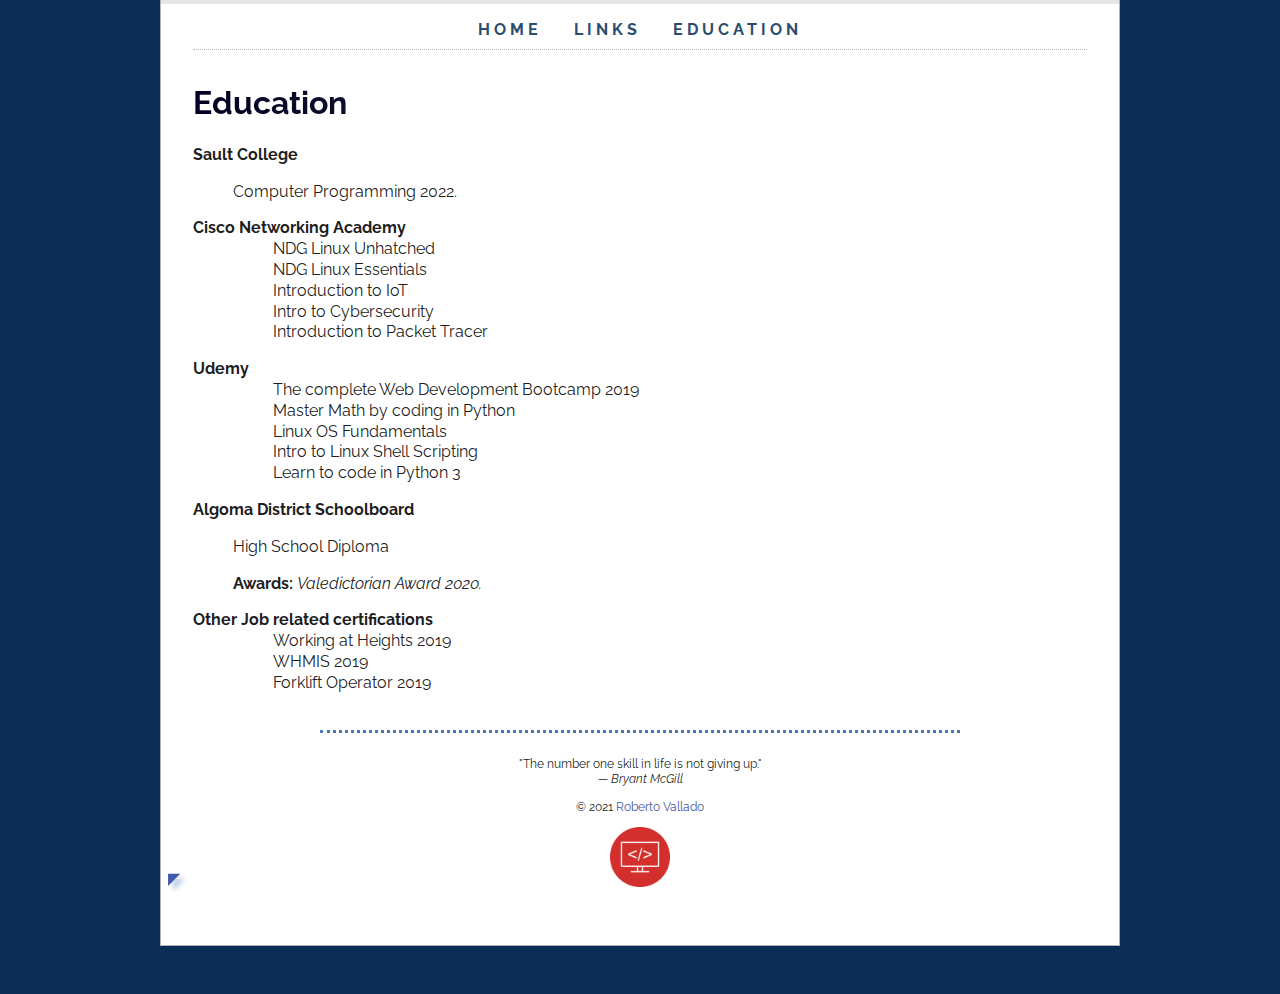
==== education.html @ ebdfe6a2 "Added files to repository" ====
<!DOCTYPE html>
<html lang="en">
  <head>
    <meta charset="UTF-8" />
    <meta name="viewport" content="width=device-width, initial-scale=1.0" />
    <meta name="author" content="Roberto Vallado" />
    <meta name="description" content="CSD120 Lab - Personal Website" />
    <link rel="icon" type="image/x-icon" href="images/favicon.ico" />
    <title>Roberto Vallado Bio-Website</title>
    <link rel="stylesheet" href="styles/normalize.css" />
    <link rel="stylesheet" href="styles/main.css" />
    <link rel="preconnect" href="https://fonts.gstatic.com" />
    <link
      href="https://fonts.googleapis.com/css2?family=Raleway:wght@200&display=swap"
      rel="stylesheet"
    />
    <link rel="preconnect" href="https://fonts.gstatic.com" />
    <link
      href="https://fonts.googleapis.com/css2?family=Raleway:wght@500&display=swap"
      rel="stylesheet"
    />
    <style>
      ol.r {
        list-style-type: none;
      }
    </style>
  </head>
  <body>
    <div class="width-wrap">
      <header id="top">
        <nav>
          <input type="checkbox" name="burger" id="menu-toggle" /><label
            class="sandwich-icon"
            for="menu-toggle"
          ></label>
          <ul>
            <li>
              <a href="index.html">Home</a>
            </li>
            <li>
              <a href="links.html">Links</a>
            </li>
            <li>
              <a href="education.html">Education</a>
            </li>
          </ul>
        </nav>
      </header>
      <main>
        <h1>Education</h1>

        <dl>
          <dt><b>Sault College</b></dt>
          <dd>
            <p>Computer Programming 2022.</p>
          </dd>
        </dl>
        <dl>
          <dt><b>Cisco Networking Academy</b></dt>
          <dd>
            <ol class="no_bull">
              <li>NDG Linux Unhatched</li>
              <li>NDG Linux Essentials</li>
              <li>Introduction to IoT</li>
              <li>Intro to Cybersecurity</li>
              <li>Introduction to Packet Tracer</li>
            </ol>
          </dd>
        </dl>
        <dl>
          <dt><b>Udemy</b></dt>
          <dd>
            <ol class="no_bull">
              <li>The complete Web Development Bootcamp 2019</li>
              <li>Master Math by coding in Python</li>
              <li>Linux OS Fundamentals</li>
              <li>Intro to Linux Shell Scripting</li>
              <li>Learn to code in Python 3</li>
            </ol>
          </dd>
        </dl>
        <dl>
          <dt><b>Algoma District Schoolboard</b></dt>
          <dd>
            <p>High School Diploma</p>
            <strong>Awards:</strong>
            <em>Valedictorian Award 2020. </em>
          </dd>
        </dl>
        <dl>
          <dt><b>Other Job related certifications</b></dt>
          <dd>
            <ol class="r">
              <li>Working at Heights 2019</li>
              <li>WHMIS 2019</li>
              <li>Forklift Operator 2019</li>
            </ol>
          </dd>
        </dl>
      </main>
      <footer>
        <hr />
        <blockquote>
          "The number one skill in life is not giving up."
          <br />
          <cite> &#8212; <span class="author">Bryant McGill</span></cite>
        </blockquote>
        <p>
          &copy; 2021
          <a
            href="mailto:20017482@saultcollege.ca?subject=Message%20from%20CSD120%20Website"
            >Roberto Vallado</a
          >
        </p>
        <picture>
          <source type="image/svg+xml" srcset="images/prog_icon.webp" />
          <img
            src="images/prog_icon_70.png"
            width="60"
            srcset="
              images/prog_icon_70.png,
              images/prog_icon_105.png 1.5x,
              images/prog_icon_140.png 2x
            "
            alt="Programming icon"
          />
        </picture>
      </footer>
      <a href="#top" title="Back to top">◤</a>
    </div>
  </body>
</html>
---- styles/main.css ----
/* || SITEWIDE */

html {
    box-sizing: border-box;
    background-color: #0a2c55;
    color: rgba(0, 0, 0, 0.9);
}

*,
*::before,
*::after {
    box-sizing: inherit;
}

body {
    font-family: 'Raleway', sans-serif;
    margin-top: 0;
    line-height: 1.3;
}

h1 {

    background: rgb(2, 0, 36);
    background: linear-gradient(90deg, rgba(2, 0, 36, 1) 0%, rgba(17, 24, 45, 1) 28%, rgba(255, 0, 0, 0) 100%);
    -webkit-text-fill-color: transparent;
    -webkit-background-clip: text;
    /* background-clip: text; */
}

h1,
h2,
h3 {
    color: #2C3C73;
}

h1,
h2,
h3,
h4,
h5,
h6 {
    font-family: 'Raleway', cursive;
}

img {
    max-width: 100%;
}

a {
    color: #4159AA;
    text-decoration: none;
}

a:hover {
    text-decoration: underline;
}

::selection {
    background-color: #415AAA;
    color: #FFFFFF;
}

dt::after {
    /* content: ":"; */
    font-weight: bold;
}

.titulo {
    margin-bottom: 0; 
    padding-bottom: 0 ;
}
.subtitulo {
    margin-top: 0;
    padding-top: 0;
    padding-bottom: 25px;
}

.no_bull {
    list-style-type: none;
}

.bio {
    column-width: 13em;
    /* column-count: 3; */
    column-gap: 2em;

}

.bio table {
  /*   margin-left: auto;
    margin-right: auto; */
    column-span: all;
    margin-top: 2.5em;
    border-collapse: collapse;
    caption-side: bottom;
}

.bio img {
    padding: 2%;
    border-radius: 50%;
    opacity: 0.8;
    background-color: #e0e5f3;
    box-shadow: 5px 5px 5px #adb3b8;
}

header {
    border-top: 4px solid rgb(0, 0, 0, 0.1);
    margin: 0 -2em 0;
}

header nav {
    border-bottom: 1px dotted rgb(0, 0, 0, 0.3);
    margin: 0 2em 2em;
}

header li {
    /* display: inline; */
    list-style: none;
}

nav ul {
    margin: 0;
    padding: 0;
    display: flex;
    justify-content: center;
}

nav a {
    display: inline-block;
    margin: -4px 1em 0;
    border-top: 4px solid rgb(0, 0, 0, 0);
    padding: 1em 0 0.5em;
    color: #2a4d6f;
}

nav a:hover {
    border-top: 4px solid #415AAA;
}

th,
td {
    padding: 0.5em 2.2em
}

thead tr th,
thead tr td,
tbody tr th,
tfoot tr th,
tfoot tr td {
    background-color: rgb(56, 99, 152);
    color: white;
}

tr td {
    background-color: rgb(221, 230, 242, 0.8);
}

tr:nth-child(even) td {
    background-color: rgb(221, 230, 242, 0.1);
}

label {
    display: block;
}

fieldset label {
    display: inline;
}

[type="submit"] {
    border: none;
    padding: 1em 3em;
    color: #FFFFFF;
    background-color: #386794;
}

input:invalid {
    background-color: #386397;
}

input:valid {
    background-color: transparent;
}

/* || main div Classes*/
.width-wrap {
    max-width: 960px;
    margin: 0 auto 3em;
    padding: 0 2em 2em;
    border-width: 1px;
    border-style: none solid solid solid;
    border-color: rgb(0, 0, 0, 0.3);
    background-color: white;
}

.favourites {
    display: flex;
    flex-wrap: wrap;
}

.favourites h3 {
    padding: 0 1rem 0 1rem;
}

.favourites div {
    display: none;
}

.favourites [type="radio"] {
    display: none;
}

.favourites input+label>h3 {
    color: #7da1cd;
    border-bottom: 3px solid rgb(0, 0, 0, 0);
    margin-bottom: 0;
}

.favourites input+label>h3:hover {
    border-bottom: 3px solid #FF2511;
    color: #386092;
    margin-bottom: 0;
}

.favourites input+label {
    order: -1;
    color: #578ebf;
}

.favourites input:checked+label+div {
    display: block;
    width: 100%;
    color: #386792;
    background-color: gainsboro;
    align-items: center;
    text-align: center;
    padding: 1.5rem;
    border-radius: 5px;
}

.favourites input:checked+label>h3 {
    color: #386792;
}

.gallery {
    display: grid;
    /* grid-template-columns: 1fr 1fr 1fr 1fr; */
    grid-template-columns: repeat(auto-fill, minmax(180px, 1fr));
    grid-gap: 10px;
}

.gallery img {
    display: block;
    width: 100%;
    height: 100%;
    object-fit: cover;
}

.row-span-2 {
    grid-row: span 2;
}

.gallery .col-span-2 {
    grid-column: span 2;
}

.gallery a {
    transition: transform 200ms;
}

.gallery a:hover {
    transform: scale(1.1, 1.1);
}

@media screen and (max-width: 450px) {
    .gallery .col-span-2 {
        grid-column: span 1;
    }
}

.bio a {
    display: inline-block;
    position: relative;
}

[title|="Back to top"] {
    position: sticky;
    margin-left: -25px;
    display: inline-block;
    bottom: 10px;
    transition: transform 200ms;
}

[title|="Back to top"]:hover {
    transform: rotate(45deg);
}

ol {
    list-style-type: upper-roman;

}

iframe {
    border-top-right-radius: 2em;
    border-bottom-left-radius: 2em;
}

fieldset>ul {
    list-style: none;
    padding: 0;
}

header>nav a {
    font-weight: bold;
    text-decoration: none;
    text-transform: uppercase;
    letter-spacing: 4px;
}

header>nav a:hover {
    text-decoration: none;
}

/* ||Footer */

footer {
    font-size: 75%;
    text-align: center;
}

footer+a {
    text-shadow: 5px 5px 5px #b4c9e2;
}

footer+a:hover {
    text-decoration: none;
}

footer hr {
    width: 50vw;
    max-width: 890px;
    min-width: 300px;
    margin-top: 3em;
    margin-bottom: 2em;
    border: none;
    border-bottom: 3px dotted #4679b7;
}

@media screen and (max-width: 520px) {

    .bio table thead,
    .bio table tfoot,
    .bio table th {
        display: none;
    }

    .bio table td {
        display: block;
        padding: 0 1rem;
    }

    .bio table {
        caption-side: top;
    }

    .bio table tr td:first-of-type {
        padding-top: 0.3em;
        font-weight: bold;
    }

    .bio table tr td:last-of-type {
        padding-bottom: 0.3em;
        font-style: italic;
        font-size: 0.8em;
    }

}

@media screen and (max-width: 850px) {
    .favourites {
        flex-direction: column;
    }

    .favourites input+label {
        order: 0;
        color: #578ebf;
    }

    .favourites input+label>h3 {
        color: #578ebf;
        border-bottom: 3px solid rgb(0, 0, 0, 0);
        margin-bottom: 0;
    }

    .favourites input+label>h3:hover {
        border-bottom: 3px solid #FF2511;
        color: #386092;
        margin-bottom: 0;
    }
}

@media screen and (max-width: 725px) {
    #top ul {
        flex-direction: column;
        align-items: center;
        height: 0;
        transition: height 500ms;
        overflow: hidden;
    }

    #top a {
        padding-top: 0.5em;
        border-top: none;
    }

    #top a:hover {
        border-top: none;
        text-decoration: underline;
    }

    #menu-toggle {
        display: none;
    }

    .sandwich-icon {
        display: block;
        width: 40px;
        height: 25px;
        border-top: 5px solid #315580;
        margin: 1em auto;
        transition: border-top 200ms;
    }

    .sandwich-icon:hover {
        cursor: pointer;
    }

    .sandwich-icon::after,
    .sandwich-icon::before {
        content: "";
        display: block;
        width: 40px;
        border-top: 5px solid #315580;
        position: absolute;
        transition: transform 200ms;
    }

    .sandwich-icon label {
        position: relative;
    }

    .sandwich-icon::before {
        top: 10px;
    }

    .sandwich-icon::after {
        top: 30px;
    }

    #top input[type=checkbox]:checked+label+ul {
        height: 200px !important;
        overflow: visible !important;
        transition: height 200ms;
    }


    #top input[type=checkbox]:checked+.sandwich-icon {
        border-top: 5px solid transparent;
        transition: border-top 200ms;
    }

    #top input[type=checkbox]:checked+.sandwich-icon::before {
        border-top: 5px solid #315580;
        transform: rotate(45deg);
        top: 30px;
        /* SPIN ME */
    }

    #top input[type=checkbox]:checked+.sandwich-icon::after {
        border-top: 5px solid #315580;
        transform: rotate(-45deg)
            /* SPIN ME */
    }
}

@media screen and (min-width: 726px) {
    #top nav input:first-of-type {
        display: none;
    }

    .sandwich-icon {
        display: block;
    }
}
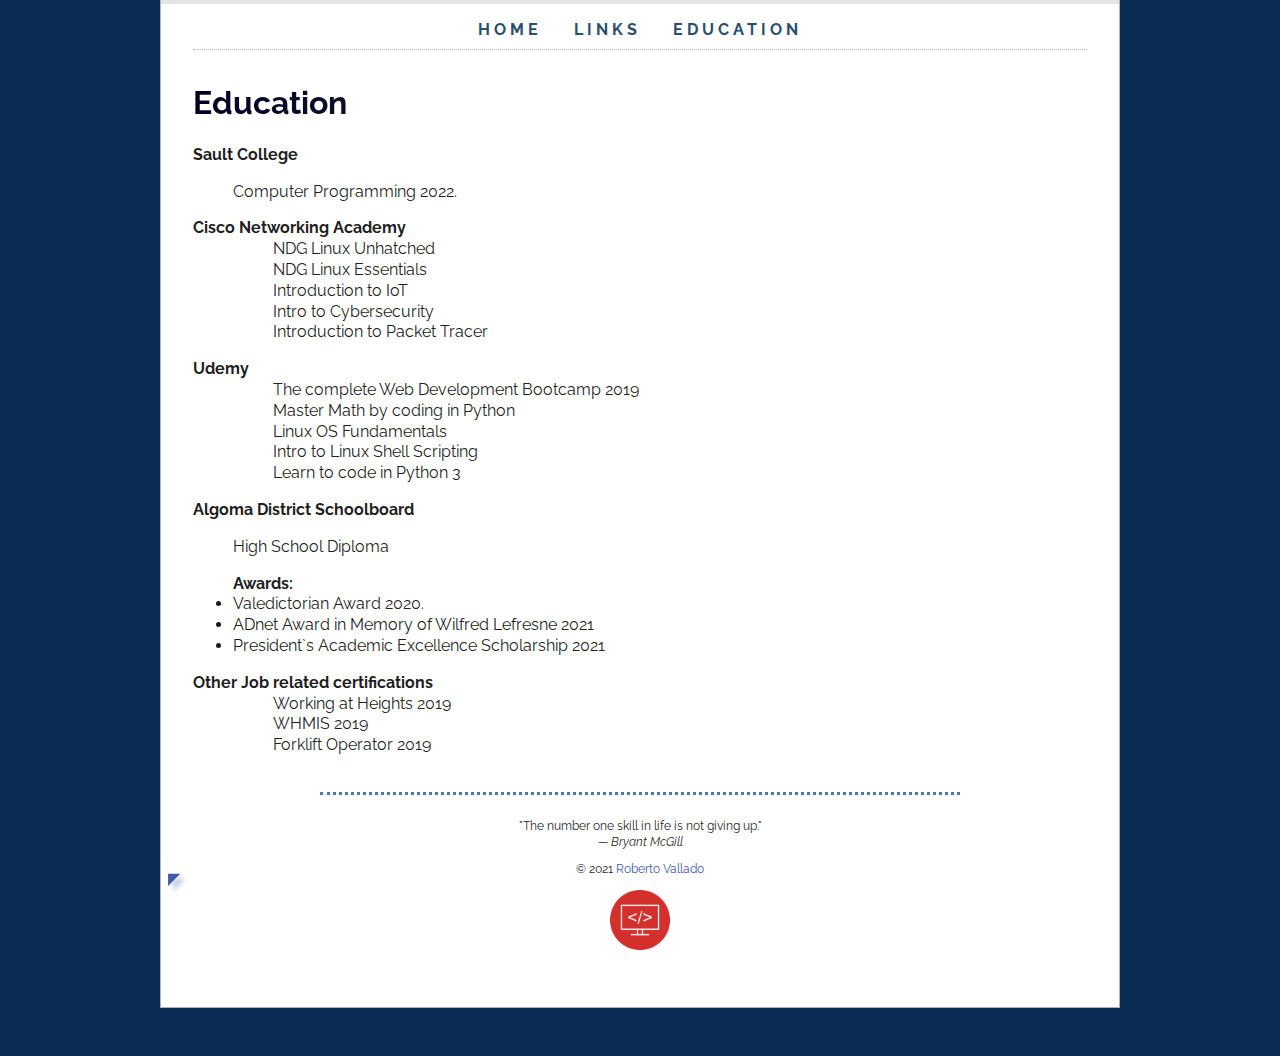
==== commit 819a7741: "Add awards to education.html and modify list items" ====
--- a/education.html
+++ b/education.html
@@ -84,7 +84,9 @@
           <dd>
             <p>High School Diploma</p>
             <strong>Awards:</strong>
-            <em>Valedictorian Award 2020. </em>
+            <li>Valedictorian Award 2020. </li>
+            <li>ADnet Award in Memory of Wilfred Lefresne 2021</li>
+            <li>President`s Academic Excellence Scholarship 2021</li>
           </dd>
         </dl>
         <dl>
